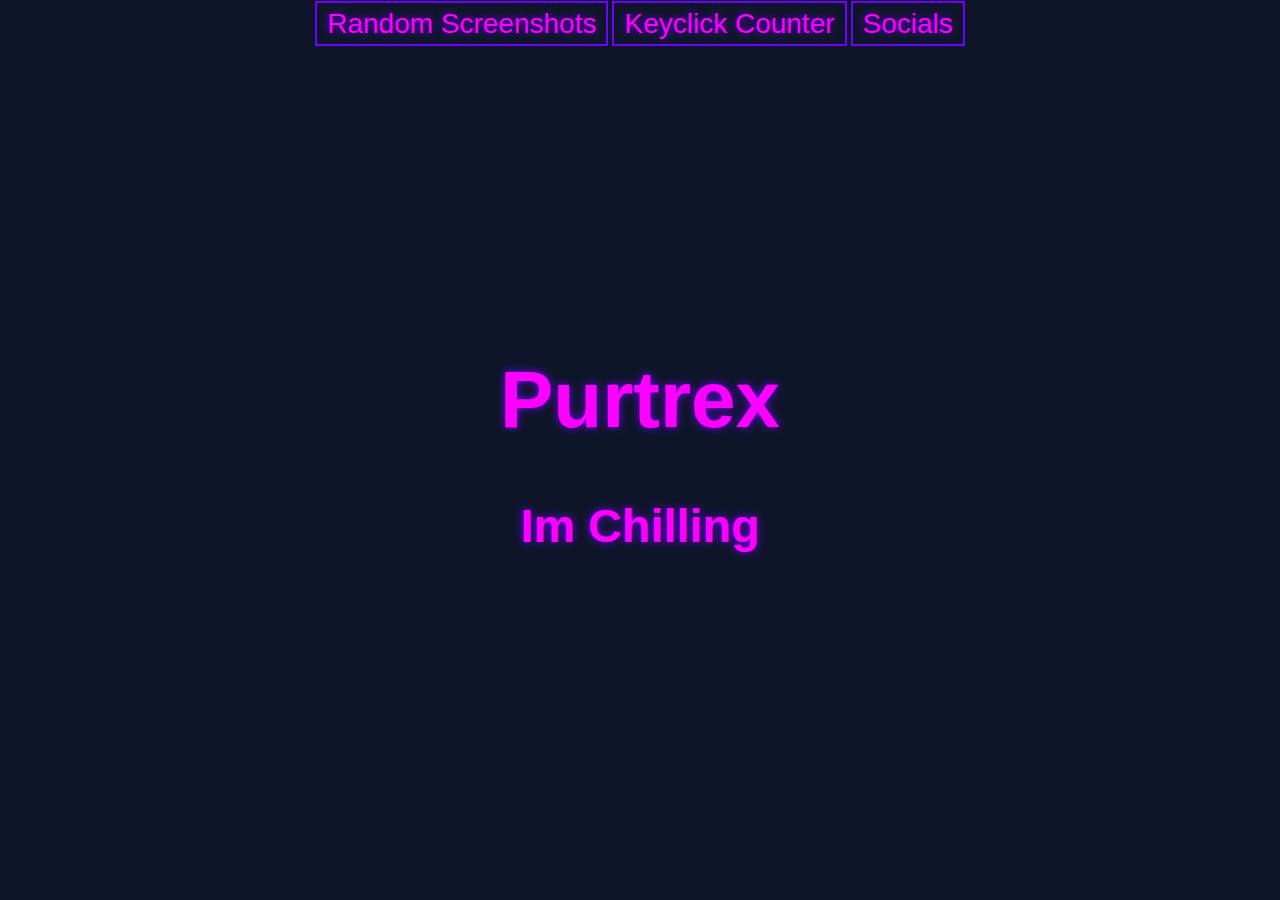
==== index.html @ f3be9a02 "Fixed formating & added updated css for key counter" ====
<!DOCTYPE html>
<html>
    <head>
        <title>Purtrex</title>
        <link rel="stylesheet" href="styles.css">
        <script src="main.js"></script>


        	<!-- ****** faviconit.com favicons ****** -->
            <link rel="shortcut icon" href="/favicons/favicon.ico">
            <link rel="icon" sizes="16x16 32x32 64x64" href="/favicons/favicon.ico">
            <link rel="icon" type="image/png" sizes="196x196" href="/favicons/favicon-192.png">
            <link rel="icon" type="image/png" sizes="160x160" href="/favicons/favicon-160.png">
            <link rel="icon" type="image/png" sizes="96x96" href="/favicons/favicon-96.png">
            <link rel="icon" type="image/png" sizes="64x64" href="/favicons/favicon-64.png">
            <link rel="icon" type="image/png" sizes="32x32" href="/favicons/favicon-32.png">
            <link rel="icon" type="image/png" sizes="16x16" href="/favicons/favicon-16.png">
            <link rel="apple-touch-icon" href="/favicons/favicon-57.png">
            <link rel="apple-touch-icon" sizes="114x114" href="/favicons/favicon-114.png">
            <link rel="apple-touch-icon" sizes="72x72" href="/favicons/-72.png">
            <link rel="apple-touch-icon" sizes="144x144" href="/favicons/-144.png">
            <link rel="apple-touch-icon" sizes="60x60" href="/favicons/favicon-60.png">
            <link rel="apple-touch-icon" sizes="120x120" href="/favicons/favicon-120.png">
            <link rel="apple-touch-icon" sizes="76x76" href="/favicons/favicon-76.png">
            <link rel="apple-touch-icon" sizes="152x152" href="/favicons/favicon-152.png">
            <link rel="apple-touch-icon" sizes="180x180" href="/favicons/-180.png">
            <meta name="msapplication-TileColor" content="#FFFFFF">
            <meta name="msapplication-TileImage" content="/favicons/favicon-144.png">
            <meta name="msapplication-config" content="/favicons/browserconfig.xml">
            <!-- ****** faviconit.com favicons ****** -->


    </head>
    <body>
        <div class="navbar">
            <a href="./prntsc/index.html">Random Screenshots</a>
            <a href="./keycounter/index.html">Keyclick Counter</a>
            <a href="https://linktr.ee/purtrex" target="_blank">Socials</a>
        </div>
        <div class="main-page">
            <div class="vert">
                <div class="content">
                    <h1>Purtrex</h1>
                    <h3>Im Chilling</h3>
                </div>
            </div>
        </div>
    </body>
</html>
---- styles.css ----
body {
    background-color: #0f1529;
  }

.navbar{
    text-align: center;
}

a{
    color: rgb(255, 0, 255);
    font-size: 28px;
    font-family: -apple-system, BlinkMacSystemFont, 'Segoe UI', Roboto, Oxygen, Ubuntu, Cantarell, 'Open Sans', 'Helvetica Neue', sans-serif;
    text-shadow: 0px 0px 8px rgb(111, 0, 255); 

}
a:link,  a:visited{

    text-decoration: none;
    padding: 5px 10px;
    border: 2px solid rgb(111, 0, 255);

}

a:hover, a:active{

    text-decoration: underline;
}


.main-page{
    height: 90vh;
}

.vert {
    margin: 0;
    position: absolute;
    top: 50%;
    left: 50%;
    -ms-transform: translate(-50%, -50%);
    transform: translate(-50%, -50%);
  }

.content{
    color: rgb(255, 0, 255);
    font-family: -apple-system, BlinkMacSystemFont, 'Segoe UI', Roboto, Oxygen, Ubuntu, Cantarell, 'Open Sans', 'Helvetica Neue', sans-serif;
    text-align: center;
    font-size: 40px;
    text-shadow: 0px 0px 8px rgb(111, 0, 255) ; 
}
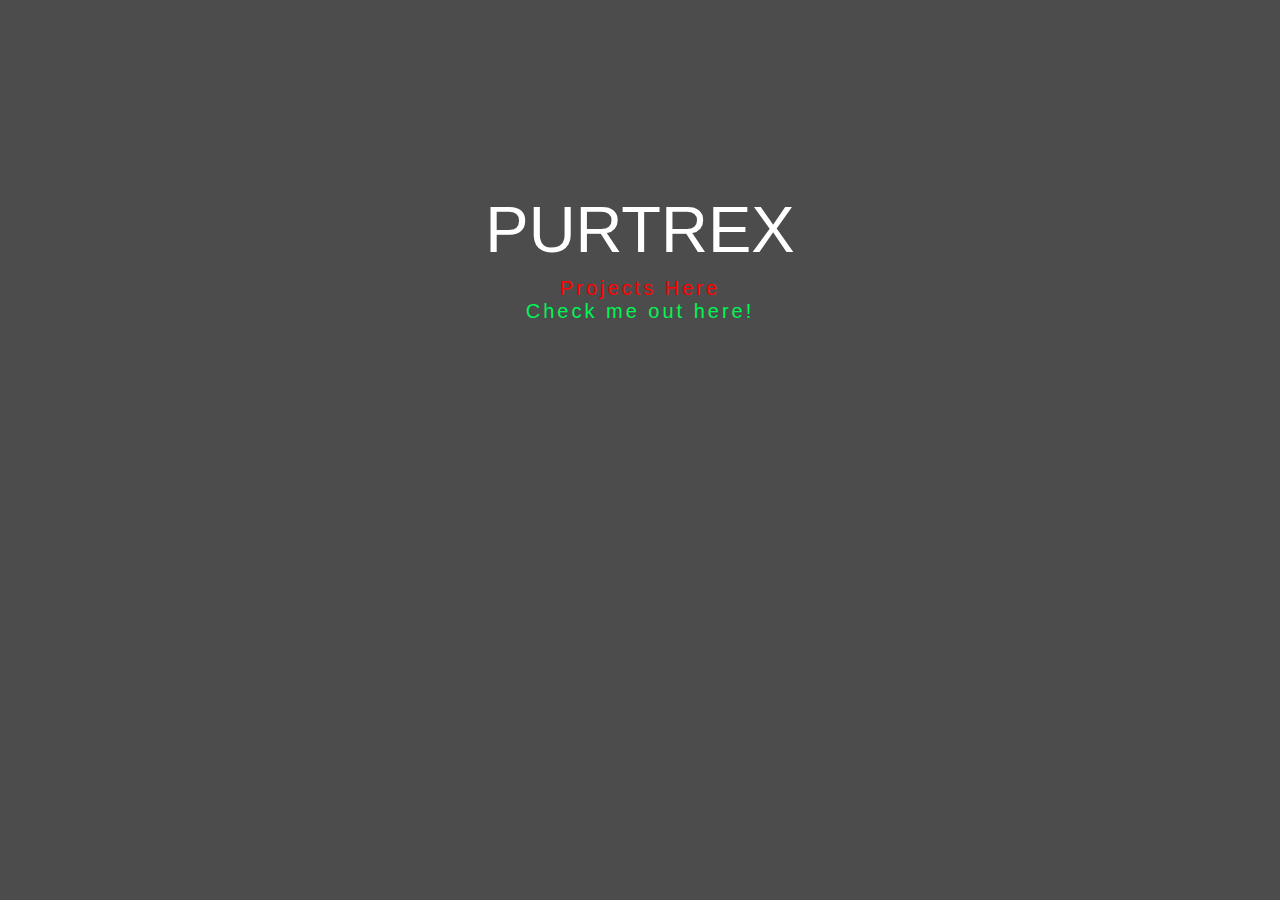
==== commit 33d2de4d: "New landing page" ====
--- a/index.html
+++ b/index.html
@@ -1,49 +1,67 @@
 <!DOCTYPE html>
+<!-- Template from https://github.com/ORI00 -->
 <html>
-    <head>
-        <title>Purtrex</title>
-        <link rel="stylesheet" href="styles.css">
-        <script src="main.js"></script>
 
+  <head>
 
-        	<!-- ****** faviconit.com favicons ****** -->
-            <link rel="shortcut icon" href="/favicons/favicon.ico">
-            <link rel="icon" sizes="16x16 32x32 64x64" href="/favicons/favicon.ico">
-            <link rel="icon" type="image/png" sizes="196x196" href="/favicons/favicon-192.png">
-            <link rel="icon" type="image/png" sizes="160x160" href="/favicons/favicon-160.png">
-            <link rel="icon" type="image/png" sizes="96x96" href="/favicons/favicon-96.png">
-            <link rel="icon" type="image/png" sizes="64x64" href="/favicons/favicon-64.png">
-            <link rel="icon" type="image/png" sizes="32x32" href="/favicons/favicon-32.png">
-            <link rel="icon" type="image/png" sizes="16x16" href="/favicons/favicon-16.png">
-            <link rel="apple-touch-icon" href="/favicons/favicon-57.png">
-            <link rel="apple-touch-icon" sizes="114x114" href="/favicons/favicon-114.png">
-            <link rel="apple-touch-icon" sizes="72x72" href="/favicons/-72.png">
-            <link rel="apple-touch-icon" sizes="144x144" href="/favicons/-144.png">
-            <link rel="apple-touch-icon" sizes="60x60" href="/favicons/favicon-60.png">
-            <link rel="apple-touch-icon" sizes="120x120" href="/favicons/favicon-120.png">
-            <link rel="apple-touch-icon" sizes="76x76" href="/favicons/favicon-76.png">
-            <link rel="apple-touch-icon" sizes="152x152" href="/favicons/favicon-152.png">
-            <link rel="apple-touch-icon" sizes="180x180" href="/favicons/-180.png">
-            <meta name="msapplication-TileColor" content="#FFFFFF">
-            <meta name="msapplication-TileImage" content="/favicons/favicon-144.png">
-            <meta name="msapplication-config" content="/favicons/browserconfig.xml">
-            <!-- ****** faviconit.com favicons ****** -->
+    <meta charset="UTF-8">
+    <link rel="shortcut icon" type="image/x-icon" href="media/ico.ico">
+    <meta name="viewport" content="width=device-width, initial-scale=1">
 
+    <script type="text/javascript">
+      //Animated Title
+      var msg  = document.title ="Purtrex";
+      var speed = 300;
+      var endChar = " ";
+      var pos = 0;
 
-    </head>
-    <body>
-        <div class="navbar">
-            <a href="./prntsc/index.html">Random Screenshots</a>
-            <a href="./keycounter/index.html">Keyclick Counter</a>
-            <a href="https://linktr.ee/purtrex" target="_blank">Socials</a>
-        </div>
-        <div class="main-page">
-            <div class="vert">
-                <div class="content">
-                    <h1>Purtrex</h1>
-                    <h3>Im Chilling</h3>
-                </div>
-            </div>
-        </div>
-    </body>
-</html>+      function moveTitle()
+      {
+            var ml = msg.length;
+              
+          title = msg.substr(pos,ml) + endChar + msg.substr(0,pos);
+        document.title = title;
+          
+        pos++;
+        if (pos > ml) pos=0;
+        window.setTimeout("moveTitle()",speed);
+      }
+
+      moveTitle();
+  </script>
+
+  <link rel="stylesheet" href="styles.css">
+
+  </head>
+  <body>
+  <div id="txt"></div>
+  <body>
+  <div class="background-wrap">
+    <!-- Video from https://www.youtube.com/watch?v=Vg9RJVaWGWc | $UICIDEBOY$ - Kill Yourself [ Part III ] // Attack On Titan AMV -->
+    <!-- Song: Kill Yourself [ Part III ] | Artist: $UICIDEBOYS -->
+    <video id="video-bg-elem" preload="auto" autoplay="true" loop="loop">
+    <source src="media/video.mp4" type="video/mp4">
+    <source src="media/video.ogg" type="video/ogg">
+    Video not supported
+    </video>
+  </div>
+  <div class="content">
+
+    <h1>Purtrex</h1>
+
+    <p><a href="./projects/index.html" target="blank_" style="color: #ff0000">Projects Here</a></p>
+
+    <p><a href="https://github.com/seanieStack" target="blank_" style="color: #00F555">Check me out here!</a></p>
+
+  </div>
+
+  <script language="JavaScript">
+
+    var vid = document.getElementById("video-bg-elem");
+    vid.volume = 0.1;
+
+  </script>
+
+  </body>
+
+</html>
--- a/styles.css
+++ b/styles.css
@@ -1,49 +1,61 @@
+a {
+  text-decoration: none;
+}
+* {
+  margin: 0;
+  padding: 0;
+}
 body {
-    background-color: #0f1529;
-  }
-
-.navbar{
-    text-align: center;
+  font-family: -apple-system, BlinkMacSystemFont, "Segoe UI", Roboto, Oxygen,
+    Ubuntu, Cantarell, "Open Sans", "Helvetica Neue", sans-serif;
 }
-
-a{
-    color: rgb(255, 0, 255);
-    font-size: 28px;
-    font-family: -apple-system, BlinkMacSystemFont, 'Segoe UI', Roboto, Oxygen, Ubuntu, Cantarell, 'Open Sans', 'Helvetica Neue', sans-serif;
-    text-shadow: 0px 0px 8px rgb(111, 0, 255); 
-
+.backgroundwrap {
+  position: fixed;
+  z-index: -1000;
+  width: 100%;
+  height: 100%;
+  overflow: hidden;
+  top: 0;
+  left: 0;
 }
-a:link,  a:visited{
-
-    text-decoration: none;
-    padding: 5px 10px;
-    border: 2px solid rgb(111, 0, 255);
-
+#video-bg-elem {
+  position: absolute;
+  top: 0;
+  left: 0;
+  min-height: 100%;
+  min-width: 100%;
 }
-
-a:hover, a:active{
-
-    text-decoration: underline;
+.content {
+  position: absolute;
+  width: 100%;
+  min-height: 100%;
+  z-index: 1000;
+  background-color: rgba(0, 0, 0, 0.7);
 }
-
-
-.main-page{
-    height: 90vh;
+.content h1 {
+  text-align: center;
+  font-size: 65px;
+  text-transform: uppercase;
+  font-weight: 300;
+  color: #fff;
+  padding-top: 15%;
+  margin-bottom: 10px;
 }
-
-.vert {
-    margin: 0;
-    position: absolute;
-    top: 50%;
-    left: 50%;
-    -ms-transform: translate(-50%, -50%);
-    transform: translate(-50%, -50%);
-  }
-
-.content{
-    color: rgb(255, 0, 255);
-    font-family: -apple-system, BlinkMacSystemFont, 'Segoe UI', Roboto, Oxygen, Ubuntu, Cantarell, 'Open Sans', 'Helvetica Neue', sans-serif;
-    text-align: center;
-    font-size: 40px;
-    text-shadow: 0px 0px 8px rgb(111, 0, 255) ; 
-}+.content p {
+  text-align: center;
+  font-size: 20px;
+  letter-spacing: 3px;
+  color: #fff;
+}
+starttime {
+  text-align: center;
+  font-size: 20px;
+  letter-spacing: 6px;
+  color: #fff;
+}
+html,
+body {
+  margin: 0;
+  height: 100%;
+  overflow: hidden;
+}
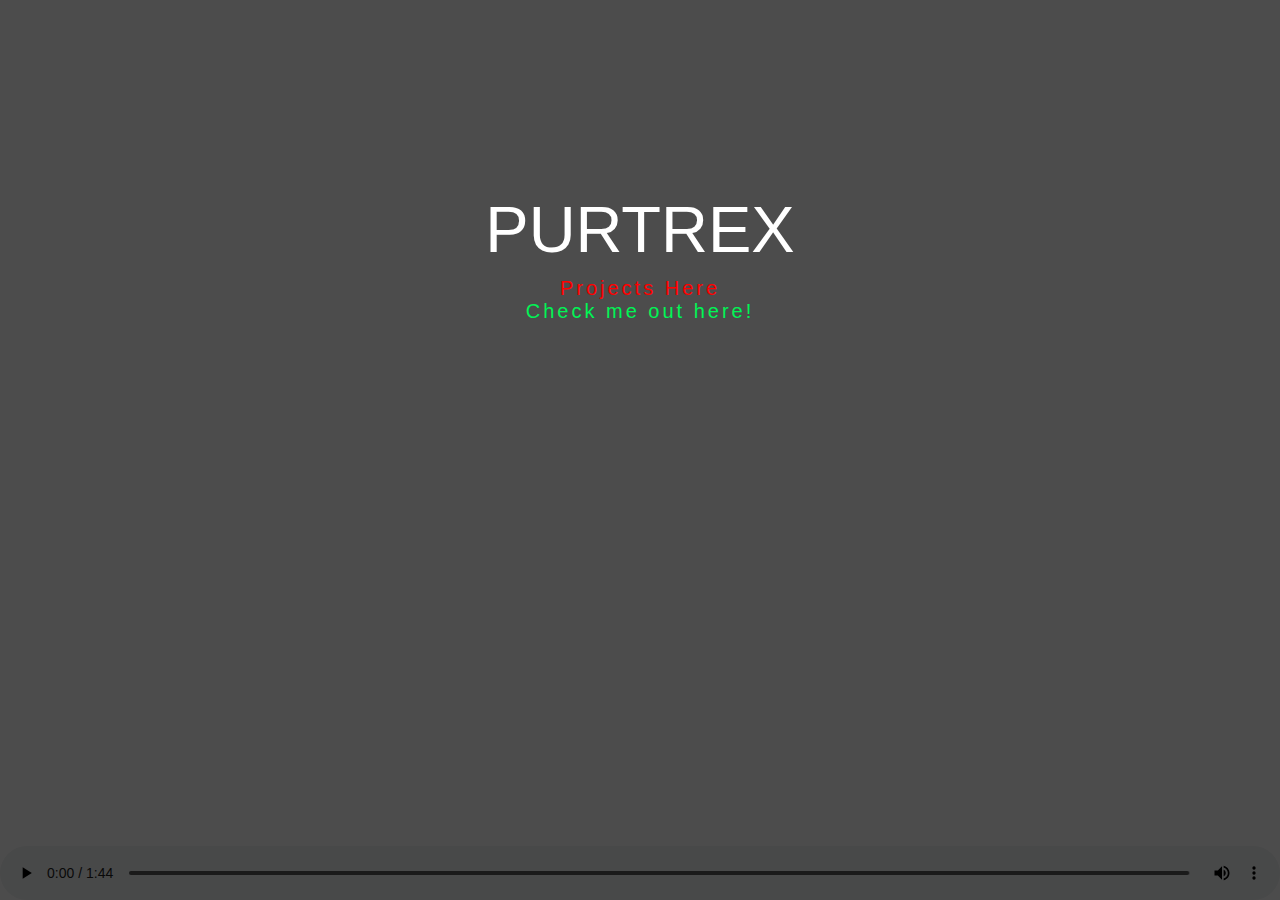
==== commit 9b96e7bb: "fixed autoplay" ====
--- a/index.html
+++ b/index.html
@@ -4,9 +4,21 @@
 
   <head>
 
-    <meta charset="UTF-8">
     <link rel="shortcut icon" type="image/x-icon" href="media/ico.ico">
     <meta name="viewport" content="width=device-width, initial-scale=1">
+    <meta charset="utf-8">
+    <meta property="og:url" content="https://purtrex.xyz/">
+    <meta property="og:type" content="website">
+    <meta property="og:title" content="Purtrex">
+    <meta property="og:description" content="Come check out some of my shit">
+    <meta property="og:image" content="https://purtrex.xyz/media/tenor.gif">
+    <meta name="twitter:card" content="summary_large_image">
+    <meta property="twitter:domain" content="purtrex.xyz">
+    <meta property="twitter:url" content="https://purtrex.xyz/">
+    <meta name="twitter:title" content="kappa.host">
+    <meta name="twitter:description" content="Come check out some of my shit">
+    <meta name="twitter:image" content="https://purtrex.xyz/media/image.png">
+    <meta name="theme-color" content="#7289DA">
 
     <script type="text/javascript">
       //Animated Title
@@ -39,7 +51,7 @@
   <div class="background-wrap">
     <!-- Video from https://www.youtube.com/watch?v=Vg9RJVaWGWc | $UICIDEBOY$ - Kill Yourself [ Part III ] // Attack On Titan AMV -->
     <!-- Song: Kill Yourself [ Part III ] | Artist: $UICIDEBOYS -->
-    <video id="video-bg-elem" preload="auto" autoplay="true" loop="loop">
+    <video id="video-bg-elem" controls muted preload="auto" autoplay="true" loop="loop">
     <source src="media/video.mp4" type="video/mp4">
     <source src="media/video.ogg" type="video/ogg">
     Video not supported
@@ -60,6 +72,18 @@
     var vid = document.getElementById("video-bg-elem");
     vid.volume = 0.1;
 
+    function toggleMute() {
+    var video=document.getElementById("video-bg-elem");
+    if(video.muted){
+      video.muted = false;
+      video.play();
+    }
+  }
+
+  document.addEventListener('DOMContentLoaded', function() {
+    toggleMute();
+  }, false);
+
   </script>
 
   </body>
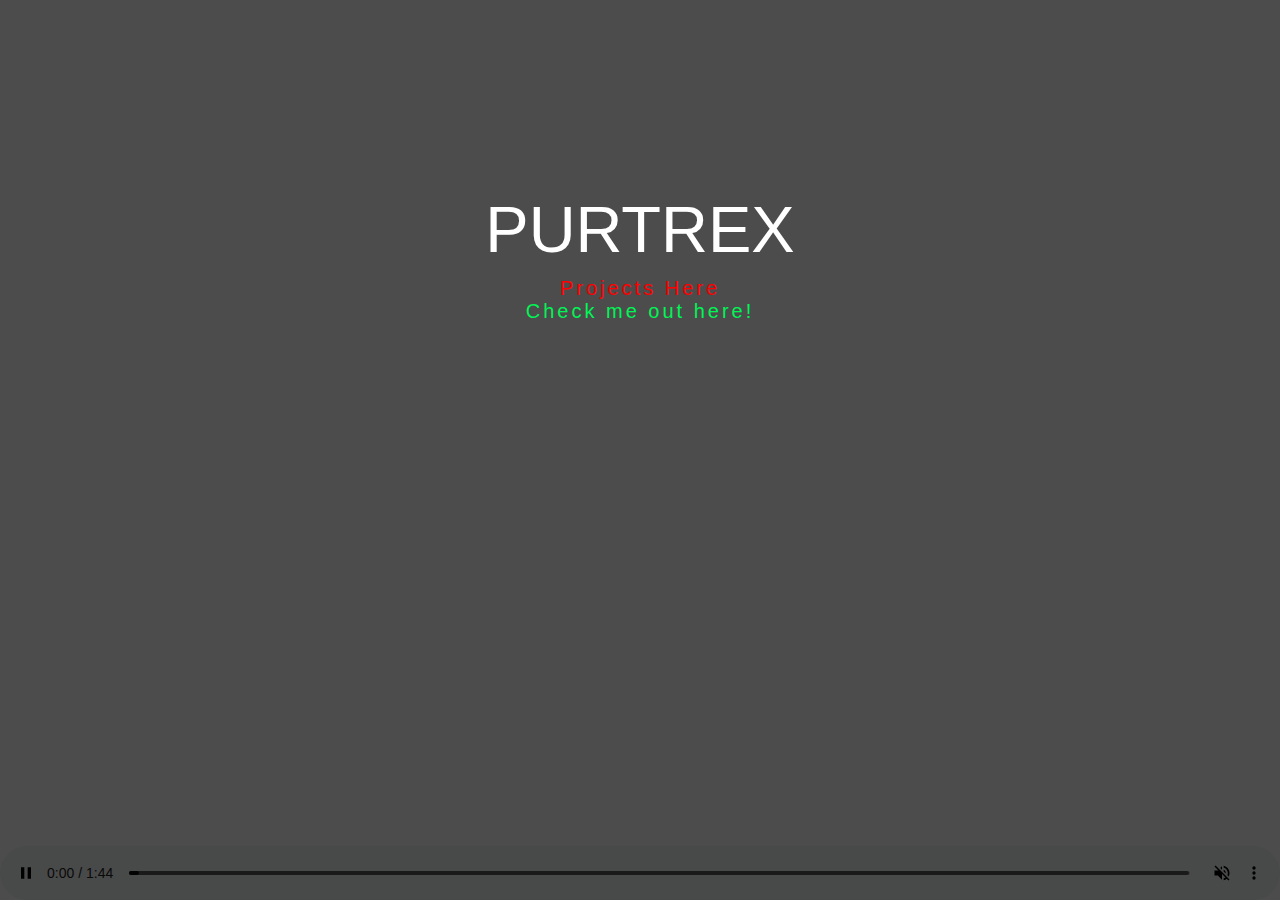
==== commit 4767bda0: "fixed autoplay" ====
--- a/index.html
+++ b/index.html
@@ -51,7 +51,7 @@
   <div class="background-wrap">
     <!-- Video from https://www.youtube.com/watch?v=Vg9RJVaWGWc | $UICIDEBOY$ - Kill Yourself [ Part III ] // Attack On Titan AMV -->
     <!-- Song: Kill Yourself [ Part III ] | Artist: $UICIDEBOYS -->
-    <video id="video-bg-elem" controls muted preload="auto" autoplay="true" loop="loop">
+    <video id="video-bg-elem" controls muted="muted" preload="auto" autoplay="true" loop="loop">
     <source src="media/video.mp4" type="video/mp4">
     <source src="media/video.ogg" type="video/ogg">
     Video not supported
@@ -76,13 +76,13 @@
     var video=document.getElementById("video-bg-elem");
     if(video.muted){
       video.muted = false;
-      video.play();
+
     }
   }
 
-  document.addEventListener('DOMContentLoaded', function() {
+document.body.addEventListener("click", function () {
     toggleMute();
-  }, false);
+})
 
   </script>
 
